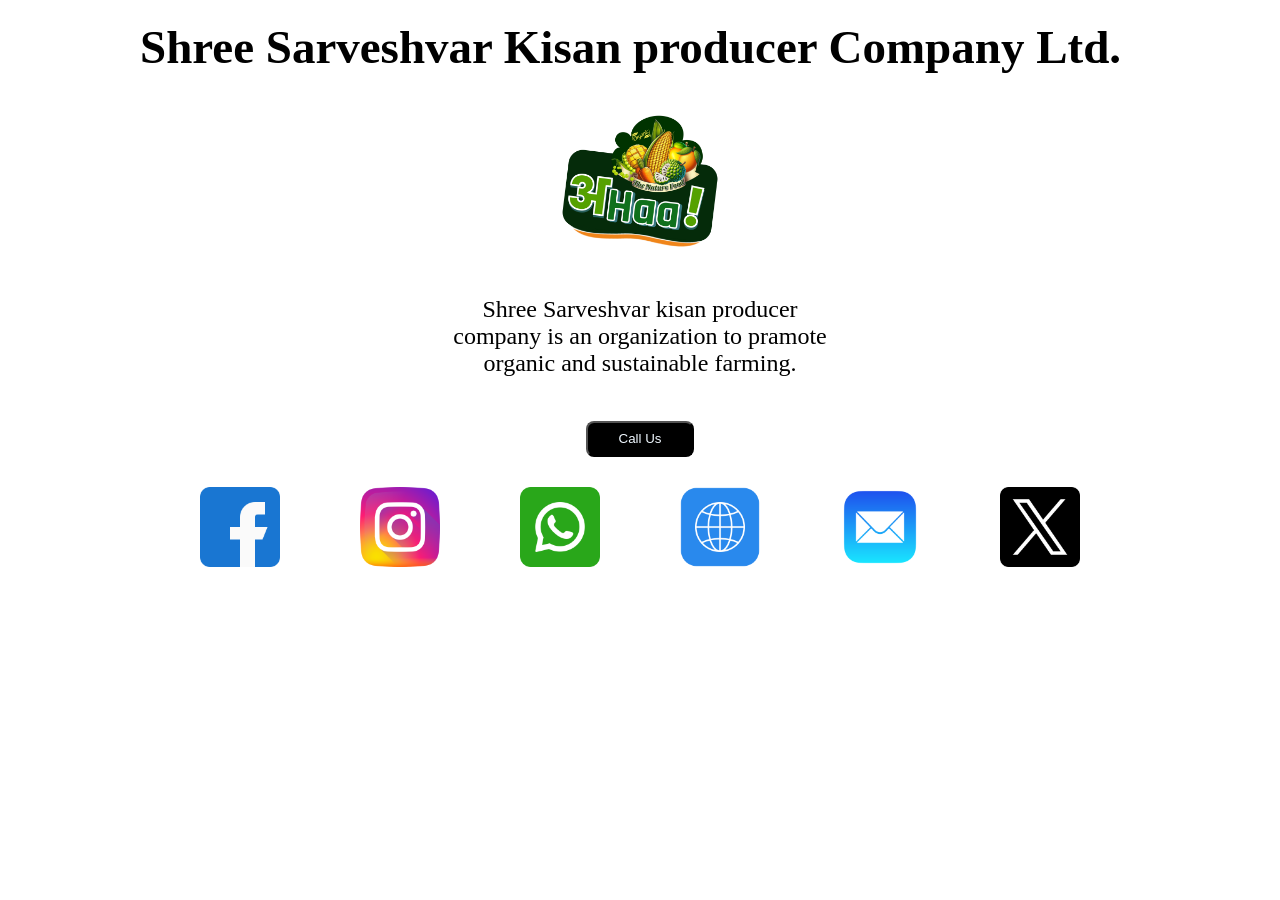
==== connect_us.html @ b65160de "Add files via upload Added all file" ====
<!doctype html>
<html lang="en">
  <head>
    <meta charset="utf-8">
    <meta name="viewport" content="width=device-width, initial-scale=1">
    <title>Shree Sarveshvar Kisan Producer Company Ltd.</title>
    <link rel="stylesheet" href="link.css">
  </head>
  <body>
    <div class="section"><h1>Shree Sarveshvar Kisan producer Company Ltd.</h1>
    <img class="poster" src="logo2.png">
    <div class="box1">
        <p>Shree Sarveshvar kisan producer company is an organization to pramote organic and sustainable farming.</p>
        <a href="tel:+919424599765"><button class="button1" type="button">Call Us</button></a>
    </div>
    <div class="box2">
       <a href="https://www.facebook.com/share/1J2WrcqNgX/"> <img class="icon" src="facebook.png"></a>
       <a href="https://www.instagram.com/thenaturefood/?utm_source=ig_web_button_share_sheet"> <img class="icon" src="instagram.png"></a>
       <a href="https://wa.link/xztrph"> <img class="icon" src="whatsapp (1).png"></a>
       <a href="http://www.ahaa.shreesarveshvar.in/"> <img class="icon" src="web icon.png"></a>
       <a href="mailto:ahaa.frozen@gmail.com"> <img class="icon" src="email icon.png"></a>
       <a href="#"> <img class="icon" src="twitter.png"></a>
       
    </div>
    </div>

  </body>
  </html>
---- link.css ----
body{
    margin: 0px;
    padding: 0px;

}

h1{
    font-size: 47px;
    width: 1000px;
    font-style: bold;
    margin: 0px;

}
h2{
    font-size: 37px;
    font-style: bold;
    margin: 0px;
}
p{
    font-size: 24px;
   text-align: center;
}

.section{
    width: 100%;
    height: auto;
    margin-top: 20px;
    display: flex;
    justify-content: center;
    flex-direction: column;
    align-items: center;
}
.poster{
    margin-top: 10px;
    height: 200px;
    width: 200px;
    border-radius: 20px;
}

.box1{
    width: 380px;
    height: 200px;
    margin-top: -20px;
    display: flex;
    align-items: center;
    justify-content: center;
    flex-direction: column;
    gap: 20px;
}
.button1{
    background-color: black;
    color: aliceblue;
    width: 108px;
    height: 36px;
    border-radius: 8px;
 
}
.box2{
    width: 1000px;
    height: 150px;
    margin-top: -10px;
    display: flex;
    align-items: center;
    justify-content: center;
    gap: 80px;
}

.icon{
    height: 80px;
    width: 80px;
}



@media screen and (max-width: 450px) {
    .section{
        width: 100%;
        height: auto;
        margin-top: 20px;
        display: flex;
        justify-content: center;
        flex-direction: column;
        align-items: center;
        padding: 0%;
    }

    h1{
        font-size: 18px;
        width: 60%;
        font-style: bold;
        margin: 0px;
        
    
    }

    p{
        font-size: 13px;
       text-align: center;
    }
    

    .poster{
        margin-top: 10px;
        height: 200px;
        width: 200px;
        border-radius: 20px;
    }
    
    .box1{
        width: 80%;
        height: auto;
        margin-top: -20px;
        display: flex;
        align-items: center;
        justify-content: center;
        flex-direction: column;
        gap: 20px;
    }
    .button1{
        background-color: black;
        color: aliceblue;
        width: 108px;
        height: 36px;
        border-radius: 8px;
     
    }
    .box2{
        margin-top: 50px;
        width: 250px;
        height: auto;
        display: flex;
        flex-wrap: wrap;
        gap: 40px;
        padding: 20px;
    
    }
    
    .icon{
        height: 50px;
        width: 50px;
    }
}
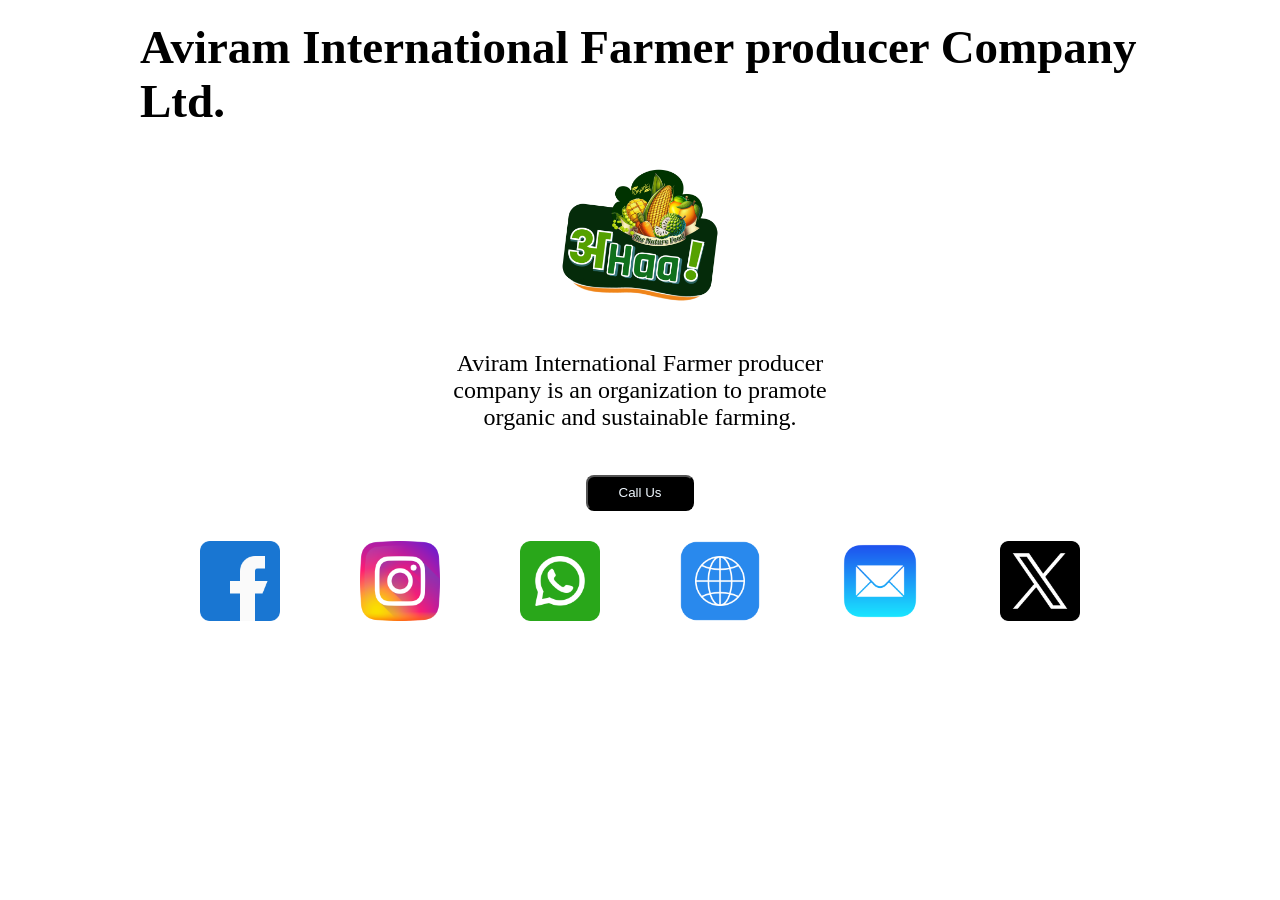
==== commit f01ba822: "replace name sarveshvar to aviram" ====
--- a/connect_us.html
+++ b/connect_us.html
@@ -3,14 +3,14 @@
   <head>
     <meta charset="utf-8">
     <meta name="viewport" content="width=device-width, initial-scale=1">
-    <title>Shree Sarveshvar Kisan Producer Company Ltd.</title>
+    <title>Aviram International Farmer Producer Company Ltd.</title>
     <link rel="stylesheet" href="link.css">
   </head>
   <body>
-    <div class="section"><h1>Shree Sarveshvar Kisan producer Company Ltd.</h1>
+    <div class="section"><h1>Aviram International Farmer producer Company Ltd.</h1>
     <img class="poster" src="logo2.png">
     <div class="box1">
-        <p>Shree Sarveshvar kisan producer company is an organization to pramote organic and sustainable farming.</p>
+        <p>Aviram International Farmer producer company is an organization to pramote organic and sustainable farming.</p>
         <a href="tel:+919424599765"><button class="button1" type="button">Call Us</button></a>
     </div>
     <div class="box2">
